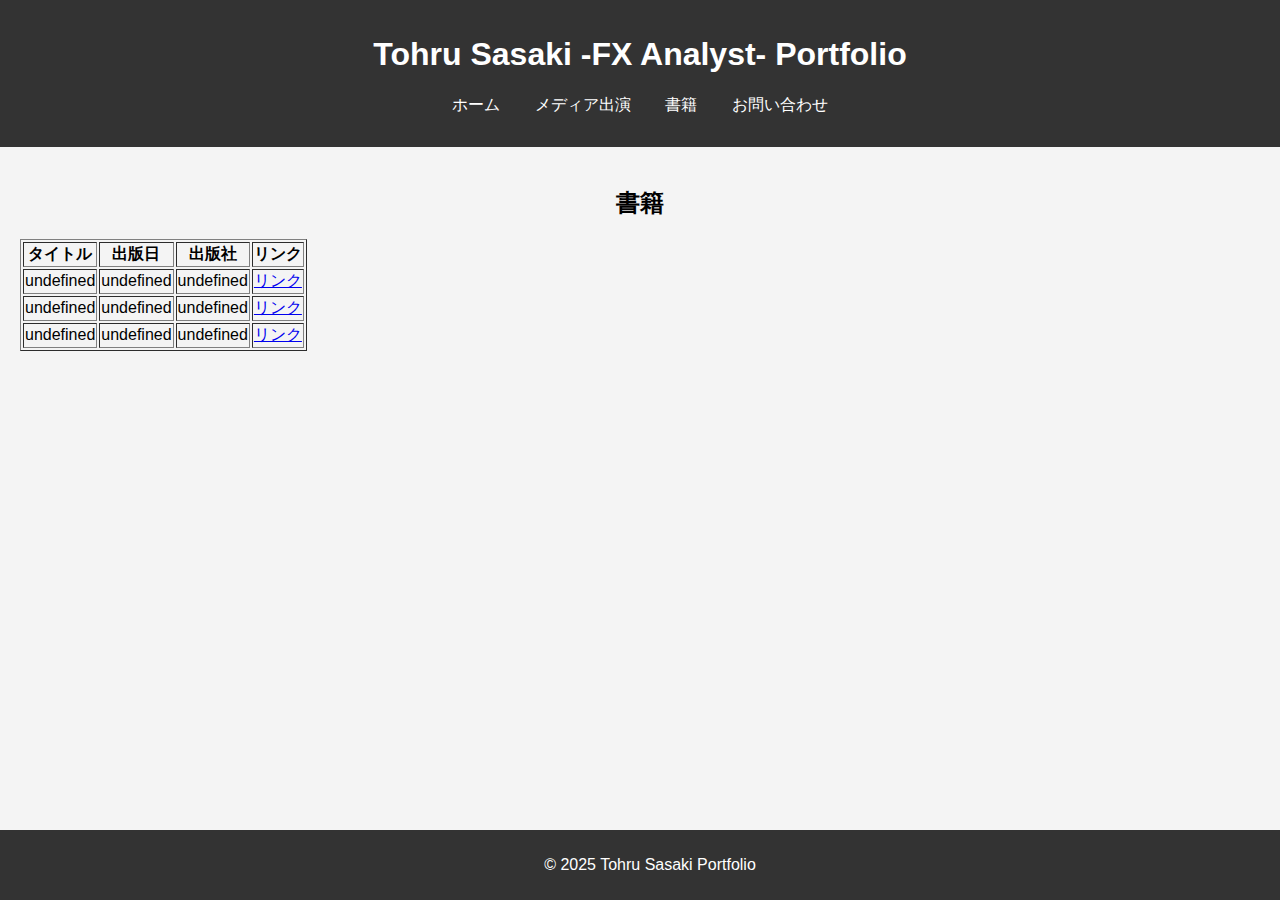
==== books.html @ 66c55b05 "updated header" ====
<!DOCTYPE html>
<html lang="en">
<head>
    <meta charset="UTF-8">
    <meta name="viewport" content="width=device-width, initial-scale=1.0">
    <title>Tohru Sasaki -FX Analyst- Portfolio</title>
    <link rel="stylesheet" href="styles.css">
</head>
<body>
    <header>
        <h1>Tohru Sasaki -FX Analyst- Portfolio</h1>
        <nav>
            <ul>
                <li><a href="index.html">ホーム</a></li>
                <li><a href="media.html">メディア出演</a></li>
                <li><a href="books.html">書籍</a></li>
                <li><a href="contact.html">お問い合わせ</a></li>
            </ul>
        </nav>
    </header>

    <!-- Books Section -->
    <section>
        <h2>書籍</h2>
        <table border="1">
            <thead>
                <tr>
                    <th>タイトル</th>
                    <th>出版日</th>
                    <th>出版社</th>
                    <th>リンク</th>
                </tr>
            </thead>
            <tbody id="books-list">
                <tr><td colspan="4">読み込み中...</td></tr>
            </tbody>
        </table>
    </section>

    <script>
        fetch('media_simple.json')
        .then(response => response.json())
        .then(data => {
            let booksHtml = "";

            data.forEach(item => {
                let row = `<tr>
                            <td>${item.title}</td>
                            <td>${item.date}</td>
                            <td>${item.platform}</td>
                            <td><a href="${item.link}" target="_blank">リンク</a></td>
                        </tr>`;

                // Filter by Media Type
                if (item["Media Type 2"] === "Book") {
                    booksHtml += row;
                }
            });

            document.getElementById("books-list").innerHTML = booksHtml || "<tr><td colspan='4'>データなし</td></tr>";
        })
        .catch(error => console.error("メディアリストの読み込みエラー:", error));
    </script>

    <footer>
        <p>&copy; 2025 Tohru Sasaki Portfolio</p>
    </footer>
</body>
</html>
---- styles.css ----
body {
    font-family: Arial, sans-serif;
    margin: 0;
    padding: 0;
    background-color: #f4f4f4;
}

header {
    background: #333;
    color: white;
    padding: 15px;
    text-align: center;
}

nav ul {
    list-style: none;
    padding: 0;
}

nav ul li {
    display: inline;
    margin: 0 15px;
}

nav ul li a {
    color: white;
    text-decoration: none;
}

section {
    padding: 20px;
    text-align: center;
}

footer {
    text-align: center;
    padding: 10px;
    background: #333;
    color: white;
    position: fixed;
    width: 100%;
    bottom: 0;
}
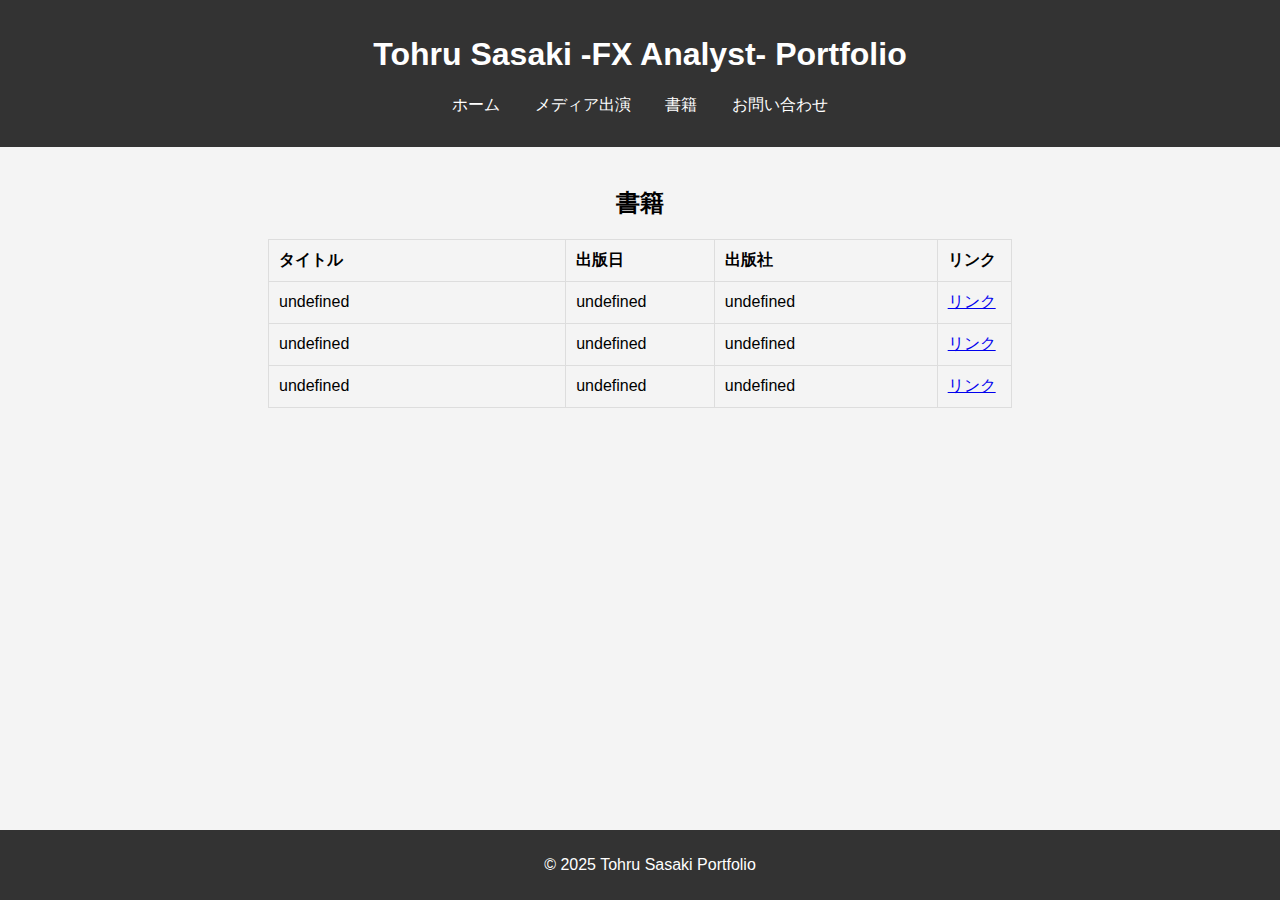
==== commit bfba6c09: "changed table layouts" ====
--- a/books.html
+++ b/books.html
@@ -1,5 +1,5 @@
 <!DOCTYPE html>
-<html lang="en">
+<html lang="ja">
 <head>
     <meta charset="UTF-8">
     <meta name="viewport" content="width=device-width, initial-scale=1.0">
@@ -22,7 +22,7 @@
     <!-- Books Section -->
     <section>
         <h2>書籍</h2>
-        <table border="1">
+        <table id="books-table" border="1">
             <thead>
                 <tr>
                     <th>タイトル</th>
--- a/styles.css
+++ b/styles.css
@@ -32,6 +32,54 @@
     text-align: center;
 }
 
+/* General Table Styling */
+table {
+    border-collapse: collapse;
+    margin: 20px auto;
+}
+
+/* Set different widths for each table */
+#youtube-table {
+    width: 80%; 
+}
+
+#magazine-table {
+    width: 80%; 
+}
+
+#newsarticle-table {
+    width: 80%; 
+}
+
+#books-table {
+    width: 60%; 
+}
+
+/* Apply consistent styles to all tables */
+th, td {
+    padding: 10px;
+    text-align: left;
+    border: 1px solid #ddd;
+}
+
+/* Set column widths for all tables */
+th:nth-child(1), td:nth-child(1) { width: 40%; } /* Title column */
+th:nth-child(2), td:nth-child(2) { width: 20%; } /* Date column */
+th:nth-child(3), td:nth-child(3) { width: 30%; } /* Media platform column */
+th:nth-child(4), td:nth-child(4) { width: 10%; } /* Link column */
+
+/* Make the tables responsive */
+@media (max-width: 768px) {
+    table {
+        width: 100%;
+    }
+
+    th, td {
+        font-size: 14px;
+        padding: 5px;
+    }
+}
+
 footer {
     text-align: center;
     padding: 10px;
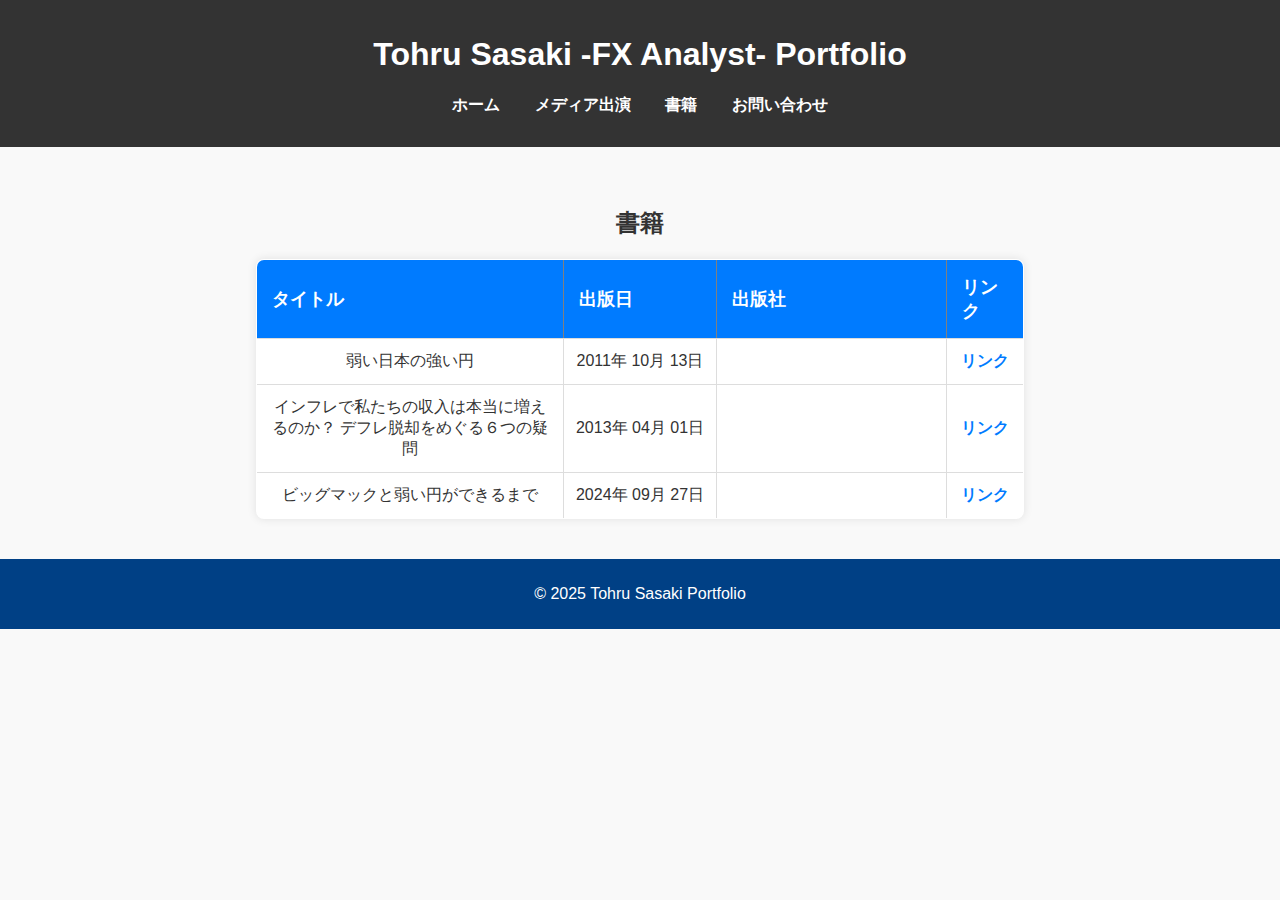
==== commit ab12087f: "style change" ====
--- a/books.html
+++ b/books.html
@@ -45,10 +45,10 @@
 
             data.forEach(item => {
                 let row = `<tr>
-                            <td>${item.title}</td>
-                            <td>${item.date}</td>
-                            <td>${item.platform}</td>
-                            <td><a href="${item.link}" target="_blank">リンク</a></td>
+                            <td>${item["Media Title"]}</td>
+                            <td>${item["Publication Date"]}</td>
+                            <td>${item["Media Platform"]}</td>
+                            <td><a href="${item["Link"]}" target="_blank">リンク</a></td>
                         </tr>`;
 
                 // Filter by Media Type
--- a/styles.css
+++ b/styles.css
@@ -1,14 +1,19 @@
+/* General Page Styling */
 body {
-    font-family: Arial, sans-serif;
+    font-family: 'Arial', sans-serif; /* Change this to your preferred font */
+    font-size: 16px; /* Default text size */
+    color: #333; /* Default text color */
+    background-color: #f9f9f9; /* Light background for readability */
     margin: 0;
     padding: 0;
-    background-color: #f4f4f4;
+    text-align: center; /* Center all text */
 }
 
+/* Header Styling */
 header {
-    background: #333;
+    background-color: #333;
     color: white;
-    padding: 15px;
+    padding: 15px 0;
     text-align: center;
 }
 
@@ -25,17 +30,26 @@
 nav ul li a {
     color: white;
     text-decoration: none;
+    font-weight: bold;
 }
 
+
 section {
-    padding: 20px;
-    text-align: center;
+    display: flex;
+    flex-direction: column;
+    align-items: center;
+    margin: 40px 0;
 }
 
 /* General Table Styling */
 table {
     border-collapse: collapse;
-    margin: 20px auto;
+    width: 90%; /* Default width for all tables */
+    max-width: 1000px; /* Prevents tables from becoming too wide */
+    background: white;
+    box-shadow: 0 0 10px rgba(0, 0, 0, 0.1);
+    border-radius: 8px;
+    overflow: hidden;
 }
 
 /* Set different widths for each table */
@@ -55,11 +69,20 @@
     width: 60%; 
 }
 
-/* Apply consistent styles to all tables */
-th, td {
-    padding: 10px;
+/* Table Header Styling */
+th {
+    background-color: #007bff; /* Blue header */
+    color: white;
+    padding: 15px;
     text-align: left;
+    font-size: 18px;
+}
+
+/* Table Data Styling */
+td {
+    padding: 12px;
     border: 1px solid #ddd;
+    font-size: 16px;
 }
 
 /* Set column widths for all tables */
@@ -67,6 +90,17 @@
 th:nth-child(2), td:nth-child(2) { width: 20%; } /* Date column */
 th:nth-child(3), td:nth-child(3) { width: 30%; } /* Media platform column */
 th:nth-child(4), td:nth-child(4) { width: 10%; } /* Link column */
+
+/* Link Styling */
+a {
+    color: #007bff;
+    text-decoration: none;
+    font-weight: bold;
+}
+
+a:hover {
+    text-decoration: underline;
+}
 
 /* Make the tables responsive */
 @media (max-width: 768px) {
@@ -76,16 +110,22 @@
 
     th, td {
         font-size: 14px;
-        padding: 5px;
+        padding: 8px;
     }
+
+    th:nth-child(1), td:nth-child(1) { width: 40%; } /* Adjust title column for smaller screens */
+    th:nth-child(2), td:nth-child(2) { width: 20%; }
+    th:nth-child(3), td:nth-child(3) { width: 30%; }
+    th:nth-child(4), td:nth-child(4) { width: 10%; }
 }
 
+/* Footer Styling - Fixed to Bottom */
 footer {
+    background-color: #004085;
+    color: white;
     text-align: center;
-    padding: 10px;
-    background: #333;
-    color: white;
-    position: fixed;
+    padding: 10px 0;
     width: 100%;
+    position: relative; 
     bottom: 0;
-}
+}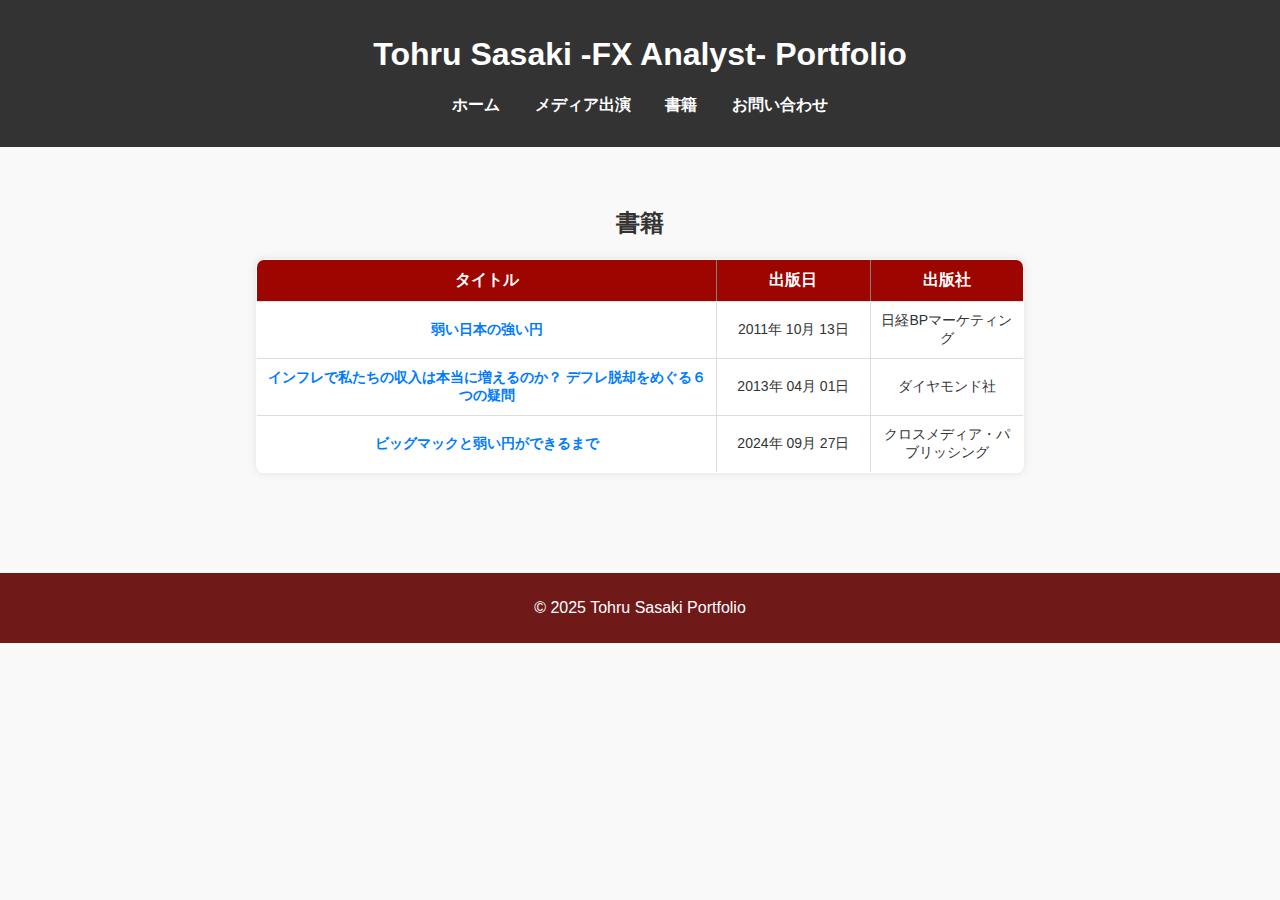
==== commit ad32f0f5: "updated books table" ====
--- a/books.html
+++ b/books.html
@@ -28,11 +28,10 @@
                     <th>タイトル</th>
                     <th>出版日</th>
                     <th>出版社</th>
-                    <th>リンク</th>
                 </tr>
             </thead>
             <tbody id="books-list">
-                <tr><td colspan="4">読み込み中...</td></tr>
+                <tr><td colspan="3">読み込み中...</td></tr>
             </tbody>
         </table>
     </section>
@@ -45,10 +44,9 @@
 
             data.forEach(item => {
                 let row = `<tr>
-                            <td>${item["Media Title"]}</td>
+                            <td>${item["Link"] ? `<a href="${item["Link"]}" target="_blank">${item["Media Title"]}</a>` : item["Media Title"]}</td>
                             <td>${item["Publication Date"]}</td>
                             <td>${item["Media Platform"]}</td>
-                            <td><a href="${item["Link"]}" target="_blank">リンク</a></td>
                         </tr>`;
 
                 // Filter by Media Type
@@ -57,7 +55,7 @@
                 }
             });
 
-            document.getElementById("books-list").innerHTML = booksHtml || "<tr><td colspan='4'>データなし</td></tr>";
+            document.getElementById("books-list").innerHTML = booksHtml || "<tr><td colspan='3'>データなし</td></tr>";
         })
         .catch(error => console.error("メディアリストの読み込みエラー:", error));
     </script>
--- a/styles.css
+++ b/styles.css
@@ -71,25 +71,24 @@
 
 /* Table Header Styling */
 th {
-    background-color: #007bff; /* Blue header */
-    color: white;
-    padding: 15px;
-    text-align: left;
-    font-size: 18px;
+    background-color: #9d0500; 
+    color: white;
+    padding: 10px;
+    text-align: center;
+    font-size: 16px;
 }
 
 /* Table Data Styling */
 td {
-    padding: 12px;
+    padding: 10px;
     border: 1px solid #ddd;
-    font-size: 16px;
+    font-size: 14px;
 }
 
 /* Set column widths for all tables */
-th:nth-child(1), td:nth-child(1) { width: 40%; } /* Title column */
+th:nth-child(1), td:nth-child(1) { width: 60%; } /* Title column with link */
 th:nth-child(2), td:nth-child(2) { width: 20%; } /* Date column */
-th:nth-child(3), td:nth-child(3) { width: 30%; } /* Media platform column */
-th:nth-child(4), td:nth-child(4) { width: 10%; } /* Link column */
+th:nth-child(3), td:nth-child(3) { width: 20%; } /* Media platform column */
 
 /* Link Styling */
 a {
@@ -102,30 +101,118 @@
     text-decoration: underline;
 }
 
+/* Style the navigation buttons */
+.table-navigation {
+    display: flex;
+    flex-direction: column; /* ✅ Stack rows vertically */
+    align-items: center; /* ✅ Center buttons horizontally */
+    gap: 10px; /* ✅ Space between rows */
+}
+
+.button-row {
+    display: flex;
+    justify-content: center; /* ✅ Center buttons inside each row */
+    gap: 10px; /* ✅ Space between buttons */
+}
+
+.table-navigation button {
+    background-color: #5f0000;
+    color: white;
+    border: none;
+    padding: 10px 20px;
+    font-size: 16px;
+    margin: 5px;
+    cursor: pointer;
+    border-radius: 5px;
+    transition: background 0.3s;
+    width: 350px; /* Set a fixed width for uniform size */
+    height: 45px; /* Ensure all buttons have the same height */
+    text-align: center;
+    font-weight: bold;
+}
+
+/* Make buttons same size even if text is shorter */
+.table-navigation button span {
+    display: inline-block;
+    width: 100%;
+    text-align: center;
+}
+
+.table-navigation button:hover {
+    background-color: #320000;
+}
+
 /* Make the tables responsive */
 @media (max-width: 768px) {
+    .table-navigation {
+        flex-direction: column; /* Stack buttons in one column on smaller screens */
+    }
+    .button-row {
+        flex-direction: column; /* ✅ Buttons go full-width on mobile */
+    }
+    .table-navigation button {
+        width: 100%; /* Make buttons full-width */
+    }
     table {
         width: 100%;
     }
-
     th, td {
-        font-size: 14px;
+        font-size: 12px;
         padding: 8px;
     }
-
-    th:nth-child(1), td:nth-child(1) { width: 40%; } /* Adjust title column for smaller screens */
+    th:nth-child(1), td:nth-child(1) { width: 60%; } /* Adjust title column for smaller screens */
     th:nth-child(2), td:nth-child(2) { width: 20%; }
-    th:nth-child(3), td:nth-child(3) { width: 30%; }
-    th:nth-child(4), td:nth-child(4) { width: 10%; }
+    th:nth-child(3), td:nth-child(3) { width: 20%; }
+}
+
+/* Back to Top Button */
+#backToTop {
+    position: fixed;
+    bottom: 20px;
+    right: 20px;
+    width: 50px; /* Set fixed size */
+    height: 50px;
+    z-index: 999; /* Ensure it's on top */
+    background-color: #2f0808;
+    color: white;
+    border: none;
+    border-radius: 50%; /* Circular button */
+    font-size: 20px;
+    cursor: pointer;
+    display: none; /* ✅ Hide by default */
+    align-items: center;
+    justify-content: center;
+    transition: opacity 0.3s, transform 0.3s;
+    box-shadow: 2px 2px 10px rgba(0, 0, 0, 0.3);
+}
+
+/* Show button when it's visible */
+#backToTop.show {
+    display: flex; /* ✅ Make it visible */
+    opacity: 1;
+}
+
+/* Center icon inside button */
+#backToTop i {
+    font-size: 22px;
+}
+
+/* Hover Effect */
+#backToTop:hover {
+    background-color: #2f0808;
+    transform: scale(1.15);
 }
 
 /* Footer Styling - Fixed to Bottom */
 footer {
-    background-color: #004085;
+    background-color: #6f1919;
     color: white;
     text-align: center;
     padding: 10px 0;
     width: 100%;
     position: relative; 
     bottom: 0;
+}
+section:last-of-type {
+    margin-bottom: 100px; /* Adds space before footer */
 }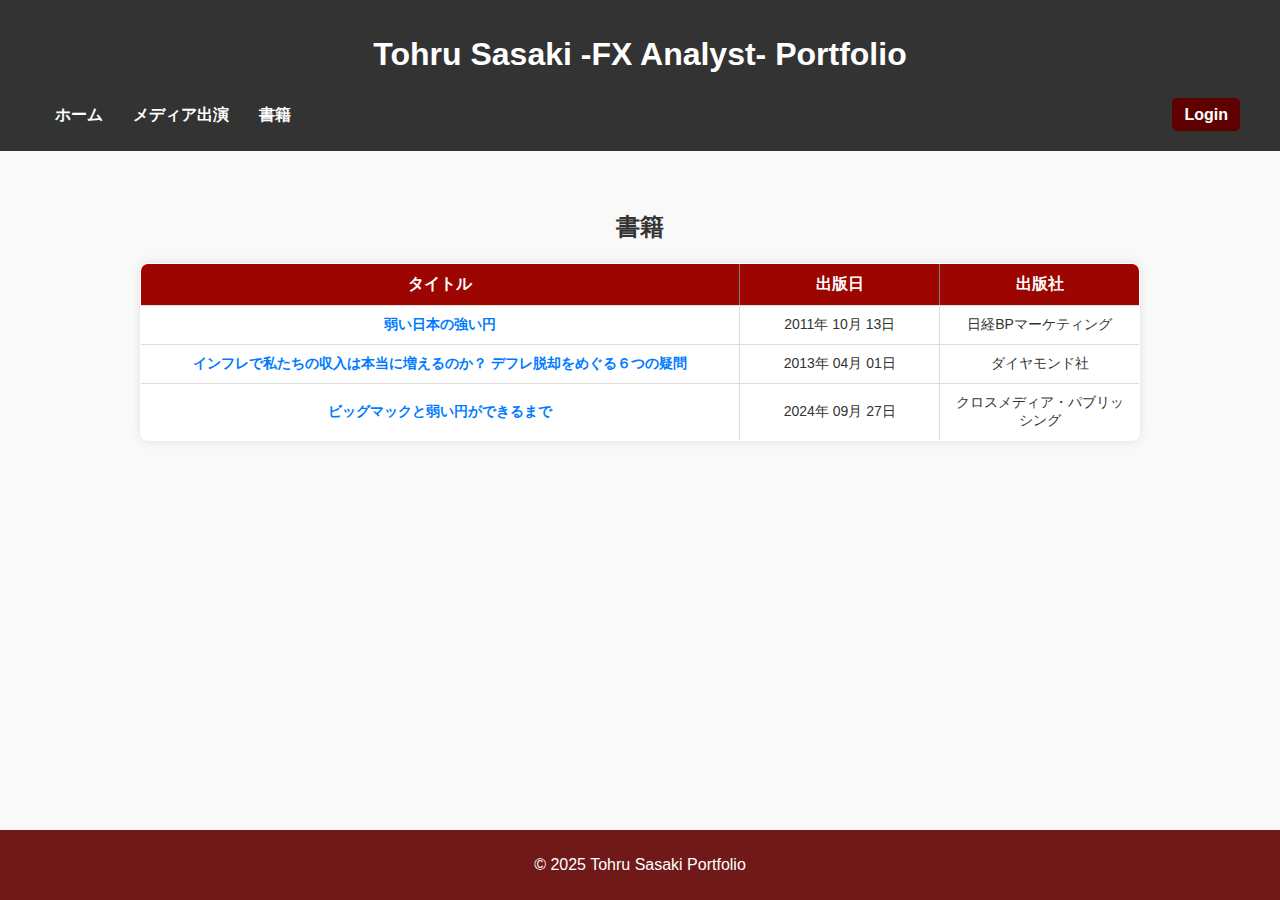
==== commit bf8f8ba3: "added login button" ====
--- a/books.html
+++ b/books.html
@@ -10,12 +10,16 @@
     <header>
         <h1>Tohru Sasaki -FX Analyst- Portfolio</h1>
         <nav>
-            <ul>
-                <li><a href="index.html">ホーム</a></li>
-                <li><a href="media.html">メディア出演</a></li>
-                <li><a href="books.html">書籍</a></li>
-                <li><a href="contact.html">お問い合わせ</a></li>
-            </ul>
+            <div class="nav-left">
+                <ul class="main-nav">
+                    <li><a href="index.html">ホーム</a></li>
+                    <li><a href="media.html">メディア出演</a></li>
+                    <li><a href="books.html">書籍</a></li>
+                </ul>
+            </div>
+            <div class="nav-right">
+                <a href="https://yourlogin.infinityfreeapp.com/login.php" class="login-button">Login</a>
+            </div>
         </nav>
     </header>
 
--- a/styles.css
+++ b/styles.css
@@ -1,5 +1,12 @@
+html, body {
+    height: 100%;
+    display: flex;
+    flex-direction: column;
+}
+
 /* General Page Styling */
 body {
+    flex: 1; /* ✅ Allows content to stretch and push footer down */
     font-family: 'Arial', sans-serif; /* Change this to your preferred font */
     font-size: 16px; /* Default text size */
     color: #333; /* Default text color */
@@ -13,13 +20,8 @@
 header {
     background-color: #333;
     color: white;
-    padding: 15px 0;
-    text-align: center;
-}
-
-nav ul {
-    list-style: none;
-    padding: 0;
+    padding: 15px 20px;
+    text-align: center;
 }
 
 nav ul li {
@@ -32,6 +34,53 @@
     text-decoration: none;
     font-weight: bold;
 }
+
+/* Navigation Bar */
+nav {
+    display: flex;
+    justify-content: space-between; /* ✅ Pushes login button to the right */
+    align-items: center;
+    padding: 10px 20px;
+}
+
+/* Left-side navigation (menu items) */
+.nav-left .main-nav {
+    list-style: none;
+    margin: 0;
+    padding: 0;
+    display: flex;
+}
+
+.nav-left .main-nav li {
+    margin: 0 15px;
+}
+
+.nav-left .main-nav li a {
+    color: white;
+    text-decoration: none;
+    font-weight: bold;
+}
+
+/* Right-side navigation (Login button) */
+.nav-right {
+    margin-left: auto; /* ✅ Pushes login button to the right */
+}
+
+/* Login Button Styling */
+.login-button {
+    background-color: #5f0000;
+    color: white;
+    padding: 8px 12px;
+    border-radius: 5px;
+    text-decoration: none;
+    font-weight: bold;
+    transition: background 0.3s;
+}
+
+.login-button:hover {
+    background-color: #320000;
+}
+
 
 
 section {
@@ -66,7 +115,7 @@
 }
 
 #books-table {
-    width: 60%; 
+    width: 80%; 
 }
 
 /* Table Header Styling */
@@ -101,12 +150,17 @@
     text-decoration: underline;
 }
 
+.media-about {
+    margin-bottom: 10px; /* Space below title */
+}
+
 /* Style the navigation buttons */
 .table-navigation {
     display: flex;
     flex-direction: column; /* ✅ Stack rows vertically */
     align-items: center; /* ✅ Center buttons horizontally */
     gap: 10px; /* ✅ Space between rows */
+    margin-top: 0px; /* ✅ Reduce space above buttons */
 }
 
 .button-row {
@@ -126,9 +180,12 @@
     border-radius: 5px;
     transition: background 0.3s;
     width: 350px; /* Set a fixed width for uniform size */
-    height: 45px; /* Ensure all buttons have the same height */
-    text-align: center;
-    font-weight: bold;
+    min-height: 45px; /* ✅ Ensure minimum height */
+    height: auto; /* ✅ Allow button height to expand */
+    text-align: center;
+    font-weight: bold;
+    white-space: normal; /* ✅ Allow text to wrap inside */
+    word-wrap: break-word; /* ✅ Break long words */
 }
 
 /* Make buttons same size even if text is shorter */
@@ -146,15 +203,22 @@
 @media (max-width: 768px) {
     .table-navigation {
         flex-direction: column; /* Stack buttons in one column on smaller screens */
+        align-items: center; /* ✅ Center buttons horizontally */
+        width: 100%; /* Ensure the navigation container takes full width */
     }
     .button-row {
-        flex-direction: column; /* ✅ Buttons go full-width on mobile */
+        flex-direction: column; /* ✅ Stack buttons vertically */
+        align-items: center; /* ✅ Center each row */
+        width: 100%;
     }
     .table-navigation button {
-        width: 100%; /* Make buttons full-width */
+        width: 80%; /* Make buttons full-width */
+        max-width: 350px; /* ✅ Prevent buttons from becoming too wide on tablets */
+        padding: 5px; /* ✅ Adjust padding for better appearance */
+        text-align: center; /* ✅ Keep text centered */
     }
     table {
-        width: 100%;
+        width: 80%;
     }
     th, td {
         font-size: 12px;
@@ -210,9 +274,11 @@
     text-align: center;
     padding: 10px 0;
     width: 100%;
-    position: relative; 
-    bottom: 0;
-}
+    /*bottom: 0;*/
+    margin-top: auto; /* ✅ Push footer to bottom if content is short */
+    flex-shrink: 0; /* ✅ Prevents footer from collapsing */
+}
+
 section:last-of-type {
     margin-bottom: 100px; /* Adds space before footer */
 }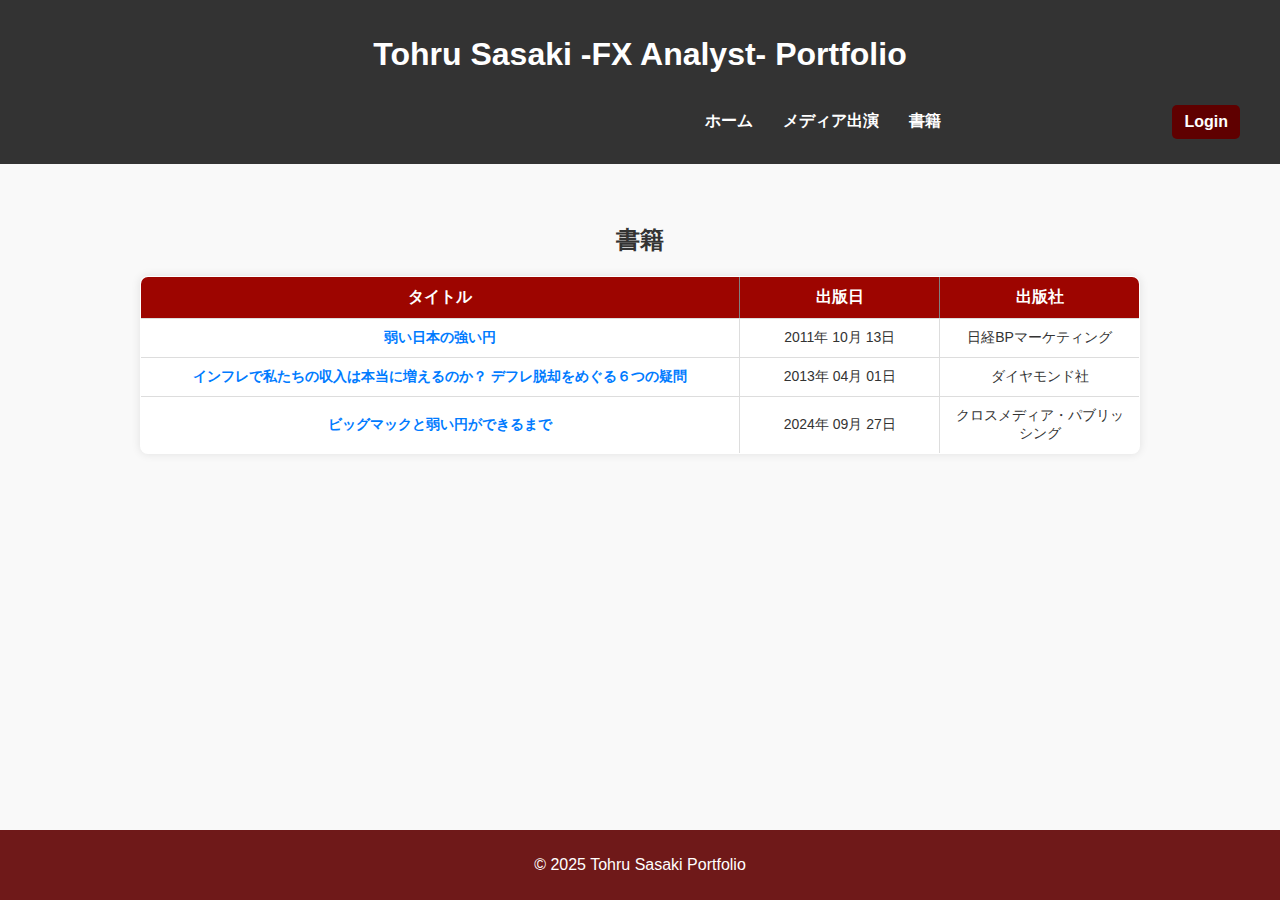
==== commit 1312f62d: "moved main nav to center" ====
--- a/books.html
+++ b/books.html
@@ -10,7 +10,8 @@
     <header>
         <h1>Tohru Sasaki -FX Analyst- Portfolio</h1>
         <nav>
-            <div class="nav-left">
+            <div class="nav-left"></div> <!-- Empty div for spacing -->
+            <div class="nav-center">
                 <ul class="main-nav">
                     <li><a href="index.html">ホーム</a></li>
                     <li><a href="media.html">メディア出演</a></li>
--- a/styles.css
+++ b/styles.css
@@ -43,19 +43,30 @@
     padding: 10px 20px;
 }
 
-/* Left-side navigation (menu items) */
-.nav-left .main-nav {
+/* Left-side empty div (for spacing) */
+.nav-left {
+    flex: 1;
+}
+
+.nav-center {
+    flex-grow: 1; /* ✅ Allows menu to center */
+    display: flex;
+    justify-content: center; /* ✅ Center menu items */
+}
+
+/* Navigation links */
+.main-nav {
     list-style: none;
     margin: 0;
     padding: 0;
     display: flex;
 }
 
-.nav-left .main-nav li {
+.main-nav li {
     margin: 0 15px;
 }
 
-.nav-left .main-nav li a {
+.main-nav li a {
     color: white;
     text-decoration: none;
     font-weight: bold;
@@ -63,7 +74,8 @@
 
 /* Right-side navigation (Login button) */
 .nav-right {
-    margin-left: auto; /* ✅ Pushes login button to the right */
+    display: flex;
+    align-items: center;
 }
 
 /* Login Button Styling */
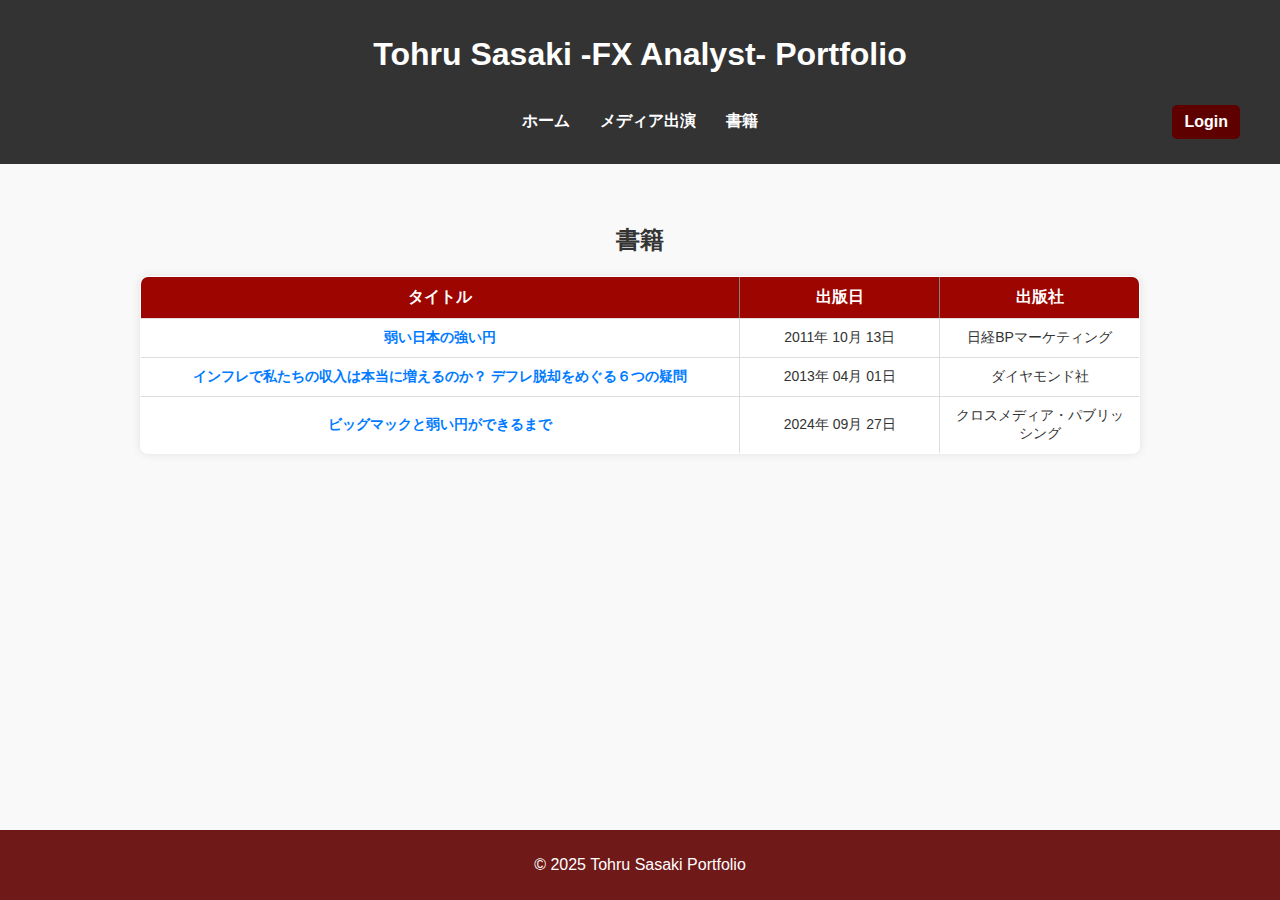
==== commit 424c223c: "updated the link" ====
--- a/books.html
+++ b/books.html
@@ -19,7 +19,7 @@
                 </ul>
             </div>
             <div class="nav-right">
-                <a href="https://yourlogin.infinityfreeapp.com/login.php" class="login-button">Login</a>
+                <a href="https://tsportfoliologin.infinityfreeapp.com/" class="login-button">Login</a>
             </div>
         </nav>
     </header>
--- a/styles.css
+++ b/styles.css
@@ -49,7 +49,7 @@
 }
 
 .nav-center {
-    flex-grow: 1; /* ✅ Allows menu to center */
+    flex-grow: 2; 
     display: flex;
     justify-content: center; /* ✅ Center menu items */
 }
@@ -74,7 +74,9 @@
 
 /* Right-side navigation (Login button) */
 .nav-right {
-    display: flex;
+    flex: 1; /* ✅ Balances space */
+    display: flex;
+    justify-content: flex-end; /* ✅ Ensures Login button stays at far right */
     align-items: center;
 }
 
